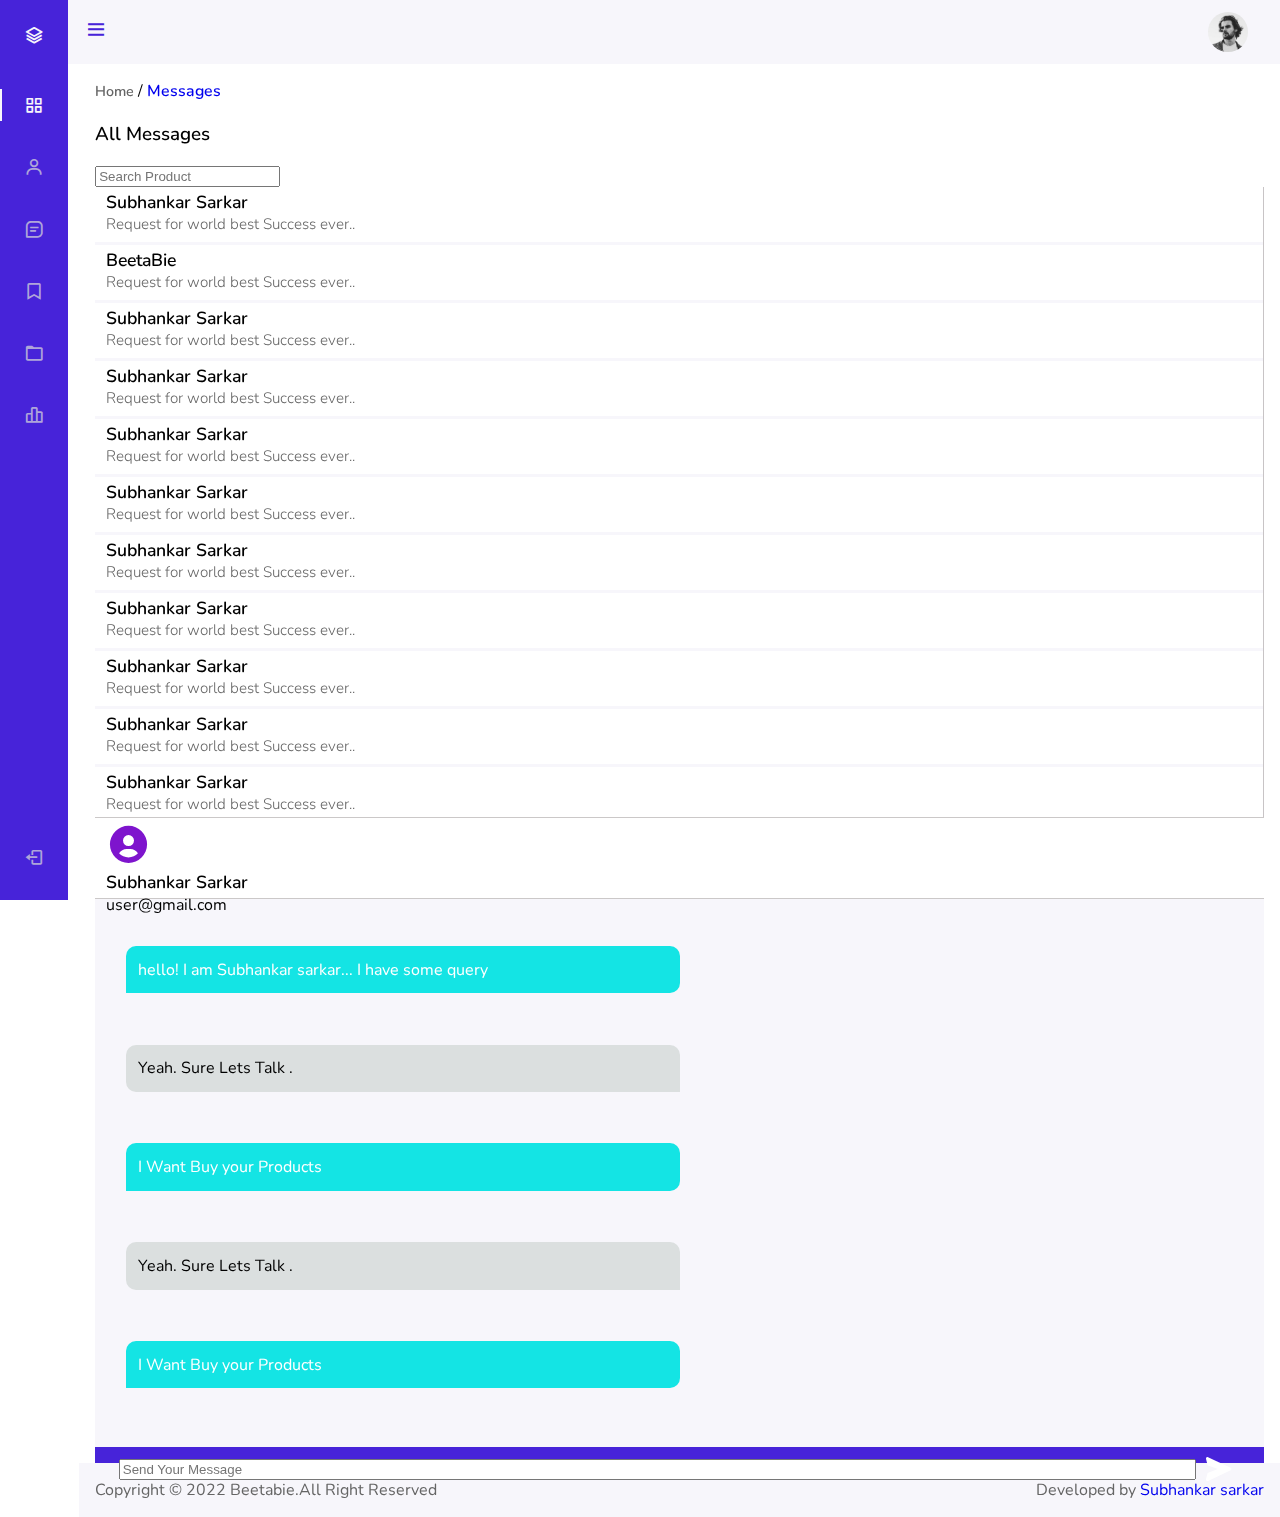
==== messages.html @ 1b4a2f4e "intial push" ====
<!DOCTYPE html>
<html lang="en">

<head>
    <meta charset="UTF-8">
    <meta name="viewport" content="width=device-width, initial-scale=1.0">

    <!-- ===== BOX ICONS ===== -->
    <link href='https://cdn.jsdelivr.net/npm/boxicons@2.0.5/css/boxicons.min.css' rel='stylesheet'>

    <!-- ===== CSS ===== -->
    <link href="https://cdn.jsdelivr.net/npm/bootstrap@5.0.2/dist/css/bootstrap.min.css" rel="stylesheet"
        integrity="sha384-EVSTQN3/azprG1Anm3QDgpJLIm9Nao0Yz1ztcQTwFspd3yD65VohhpuuCOmLASjC" crossorigin="anonymous">
    <link rel="stylesheet" href="assets/css/styles.css">

    <title>Messages</title>
</head>

<body id="body-pd">
    <header class="header" id="header">
        <div class="header__toggle">
            <i class='bx bx-menu' id="header-toggle"></i>
        </div>

        <div class="header__img">
            <img src="assets/img/perfil.jpg" alt="">
        </div>
    </header>

    <!-- sidenav  -->

    <div class="l-navbar" id="nav-bar">
        <nav class="nav">
            <div>
                <a href="#" class="nav__logo">
                    <i class='bx bx-layer nav__logo-icon'></i>
                    <span class="nav__logo-name">Bedimcode</span>
                </a>

                <div class="nav__list">
                    <a href="index.html" class="nav__link active">
                        <i class='bx bx-grid-alt nav__icon'></i>
                        <span class="nav__name">Dashboard</span>
                    </a>

                    <a href="products.html" class="nav__link">
                        <i class='bx bx-user nav__icon'></i>
                        <span class="nav__name">Products</span>
                    </a>

                    <a href="messages.html" class="nav__link">
                        <i class='bx bx-message-square-detail nav__icon'></i>
                        <span class="nav__name">Messages</span>
                    </a>

                    <a href="#" class="nav__link">
                        <i class='bx bx-bookmark nav__icon'></i>
                        <span class="nav__name">Favorites</span>
                    </a>

                    <a href="#" class="nav__link">
                        <i class='bx bx-folder nav__icon'></i>
                        <span class="nav__name">Data</span>
                    </a>

                    <a href="#" class="nav__link">
                        <i class='bx bx-bar-chart-alt-2 nav__icon'></i>
                        <span class="nav__name">Analytics</span>
                    </a>
                </div>
            </div>

            <a href="#" class="nav__link">
                <i class='bx bx-log-out nav__icon'></i>
                <span class="nav__name">Log Out</span>
            </a>
        </nav>
    </div>
    <!-- sidenav  -->
    <section class="componentContainer">
        <!-- <h1>Component</h1> -->
        <div class="navigation mb-3">
            <span class="rootMenu"><a href="#">Home</a> / </span><Span class="mainMenu"><a href="#">Messages</a></Span>
        </div>

        <div class="row">
            <div class="col">
                <h3 style="font-weight: 600;">All Messages</h3>
            </div>
            <div class="col d-flex flex-row-reverse">
                <div class="col-md-6">
                    <input type="text" class="form-control mt-2" placeholder="Search Product" aria-label="Search">
                </div>
            </div>
        </div>


        <div class="productContainer mt-2">
            <div class="row">
                <div class="col-md-3 messagelist">
                    <div class="chat-individual">
                        <p class="chat-user">Subhankar Sarkar</p>
                        <p class="chat-subject">Request for world best Success ever..</p>
                    </div>
                    <div class="chat-individual">
                        <p class="chat-user">BeetaBie</p>
                        <p class="chat-subject">Request for world best Success ever..</p>
                    </div>
                    <div class="chat-individual">
                        <p class="chat-user">Subhankar Sarkar</p>
                        <p class="chat-subject">Request for world best Success ever..</p>
                    </div>
                    <div class="chat-individual">
                        <p class="chat-user">Subhankar Sarkar</p>
                        <p class="chat-subject">Request for world best Success ever..</p>
                    </div>
                    <div class="chat-individual">
                        <p class="chat-user">Subhankar Sarkar</p>
                        <p class="chat-subject">Request for world best Success ever..</p>
                    </div>
                    <div class="chat-individual">
                        <p class="chat-user">Subhankar Sarkar</p>
                        <p class="chat-subject">Request for world best Success ever..</p>
                    </div>
                    <div class="chat-individual">
                        <p class="chat-user">Subhankar Sarkar</p>
                        <p class="chat-subject">Request for world best Success ever..</p>
                    </div>
                    <div class="chat-individual">
                        <p class="chat-user">Subhankar Sarkar</p>
                        <p class="chat-subject">Request for world best Success ever..</p>
                    </div>
                    <div class="chat-individual">
                        <p class="chat-user">Subhankar Sarkar</p>
                        <p class="chat-subject">Request for world best Success ever..</p>
                    </div>
                    <div class="chat-individual">
                        <p class="chat-user">Subhankar Sarkar</p>
                        <p class="chat-subject">Request for world best Success ever..</p>
                    </div>
                    <div class="chat-individual">
                        <p class="chat-user">Subhankar Sarkar</p>
                        <p class="chat-subject">Request for world best Success ever..</p>
                    </div>
                    <div class="chat-individual">
                        <p class="chat-user">BeetaBie</p>
                        <p class="chat-subject">Request for world best Success ever..</p>
                    </div>




                </div>
                <div class="col-md-9 chat d-flex">
                   
                    <div class="chat-header d-flex ">
                        <div class="mx-2">
                            <i class='bx bxs-user-circle' style="font-size: 2.8rem; text-align: center; color: #7e14cd;"></i>
                        </div>
                        <div>
                            <p class="chat-user">Subhankar Sarkar</p>
                            <a class="">user@gmail.com</a>
                        </div>
                    </div>
                    <div class="chat-msg">
                        <div class="msgContainer">

                            <div class="client">
                                <p class="client-msg d-flex">
                                    hello!
                                    I am Subhankar sarkar...
                                    I have some query
                                </p>
                            </div>
                          
                            <div class="admin d-flex flex-row-reverse">
                                <p class="admin-msg">
                                   Yeah. Sure Lets Talk . 
                                </p>
                            </div>
                            
                            <div class="client">
                                <p class="client-msg">
                                   I Want Buy your Products
                                </p>
                            </div>
                          
                          
                            <div class="admin d-flex flex-row-reverse">
                                <p class="admin-msg">
                                   Yeah. Sure Lets Talk . 
                                </p>
                            </div>

                            <div class="client">
                                <p class="client-msg">
                                   I Want Buy your Products
                                </p>
                            </div>


                        </div>
                    </div>
                    <div class="send-msg">
                        <input type="text" class="form-control " placeholder="Send Your Message">
                        <button type="submit">
                            <i class='bx bxs-send'></i>
                        </button>
                    </div>
                </div>
            </div>
        </div>


    </section>


    <footer>
        <ul>
            <li>Copyright &copy; 2022 Beetabie.All Right Reserved</li>
            <li>Developed by <a href="#">Subhankar sarkar</a></li>
        </ul>
    </footer>

    <!--===== MAIN JS =====-->
    <script src="https://cdn.jsdelivr.net/npm/bootstrap@5.0.2/dist/js/bootstrap.bundle.min.js"
        integrity="sha384-MrcW6ZMFYlzcLA8Nl+NtUVF0sA7MsXsP1UyJoMp4YLEuNSfAP+JcXn/tWtIaxVXM"
        crossorigin="anonymous"></script>

    <script src="assets/js/main.js"></script>
</body>

</html>
---- assets/css/styles.css ----
/*===== GOOGLE FONTS =====*/
@import url("https://fonts.googleapis.com/css2?family=Nunito:wght@400;600;700&display=swap");

/*===== VARIABLES CSS =====*/
:root{
  --header-height: 3rem;
  --nav-width: 68px;

  /*===== Colors =====*/
  --first-color: #4723D9;
  --first-color-light: #AFA5D9;
  --white-color: #F7F6FB;
  --scroll-bar: rgb(157, 19, 236);
  
  /*===== Font and typography =====*/
  --body-font: 'Nunito', sans-serif;
  --normal-font-size: 1rem;
  
  /*===== z index =====*/
  --z-fixed: 100;
}

/*===== BASE =====*/
*,::before,::after{
  box-sizing: border-box;
}

body{
  position: relative;
  margin: var(--header-height) 0 0 0;
  /* padding: 0 1rem; */
  font-family: var(--body-font);
  font-size: var(--normal-font-size);
  transition: .5s;
}

::-webkit-scrollbar {
  width: 10px;
}

/* ::-webkit-scrollbar-track {
  background-color: none;
} */

::-webkit-scrollbar-thumb {
  border-radius: 20px;
  /* box-shadow: inset 0 0 6px rgba(0, 0, 0, 0.3); */
  background-color: darkgrey;
}

a{
  text-decoration: none;
}

/*===== HEADER =====*/
.header{
  width: 100%;
  height: var(--header-height);
  position: fixed;
  top: 0;
  left: 0;
  display: flex;
  align-items: center;
  justify-content: space-between;
  padding: 0 1rem;
  background-color: var(--white-color);
  z-index: var(--z-fixed);
  transition: .5s;
}

.header__toggle{
  color: var(--first-color);
  font-size: 1.5rem;
  cursor: pointer;
}

.header__img{
  width: 35px;
  height: 35px;
  display: flex;
  justify-content: center;
  border-radius: 50%;
  overflow: hidden;
}

.header__img img{
  width: 40px;
}

/*===== NAV =====*/
.l-navbar{
  position: fixed;
  top: 0;
  left: -30%;
  width: var(--nav-width);
  height: 100vh;
  background-color: var(--first-color);
  padding: .5rem 1rem 0 0;
  transition: .5s;
  z-index: var(--z-fixed);
}

.nav{
  height: 100%;
  display: flex;
  flex-direction: column;
  justify-content: space-between;
  overflow: hidden;
}

.nav__logo, .nav__link{
  display: grid;
  grid-template-columns: max-content max-content;
  align-items: center;
  column-gap: 1rem;
  padding: .5rem 0 .5rem 1.5rem;
}

.nav__logo{
  margin-bottom: 2rem;
}

.nav__logo-icon{
  font-size: 1.25rem;
  color: var(--white-color);
}

.nav__logo-name{
  color: var(--white-color);
  font-weight: 700;
}

.nav__link{
  position: relative;
  color: var(--first-color-light);
  margin-bottom: 1.5rem;
  transition: .3s;
}

.nav__link:hover{
  color: var(--white-color);
}

.nav__icon{
  font-size: 1.25rem;
}

/*Show navbar movil*/
.show{
  left: 0;
}

/*Add padding body movil*/
.body-pd{
  padding-left: calc(var(--nav-width) + 1rem);
}

/*Active links*/
.active{
  color: var(--white-color);
}

.active::before{
  content: '';
  position: absolute;
  left: 0;
  width: 2px;
  height: 32px;
  background-color: var(--white-color);
}

.componentContainer{
  width: 100%;
  padding: 1rem;
}
.rootMenu a{
  font-size: 0.89rem;
  color: #656565;
  font-weight: 600;
}
.mainMenu{
  font-size: 0.99rem;
  font-weight: 600;
}

.numBox{
  width: 400px;
  display: flex; 
  align-items: center;
  justify-content: space-evenly;
  border-radius: 13px;
  background-color: rgb(248, 248, 248);
  box-shadow: 3px 4px 12px -4px #454545a1;
}
.numBox .numIcon {
  font-size: 35px;
  margin: 9px;
  width: 70px;
  height: 70px;
  display: flex; 
  align-items: center;
  justify-content: space-evenly;
  padding: 1.5rem;
  color: #fff;
  border-radius: 50%;
}

.numDetails{
  width: 50%;
  display: flex;
  flex-direction: column;
}
.numHead{
  font-size: 1.2rem;
  font-weight: 700;
}

/* recentData Table  */
#recentData .recentProduct{
  font-size: 1.08rem;
}
.recentDate{
  color: #656565;
  font-size: 0.8rem;
}
.rightdata{
  display: flex;
  flex-direction: column;
  justify-content: center;
  align-items: center;
  padding: 23px;
}
.chart{
  position: relative;
  width: 60%;
  height: 100%;
  overflow: hidden;
}
.formLabel{
  font-weight: 600;
}
.ProductCard{
  cursor: pointer;
}
.ProductCard .card-title{
  font-size: 1.3rem;
  font-weight: 600;
}
.ProductCard .card img{
  width: 100%;
  height: 200px;
  object-fit: cover;
}
.productDetails{
  color: #656565;
}
.btn-primary:hover{

  box-shadow: 0 3px 2px 0 rgb(77 131 255 / 14%),
              0 3px 1px -2px rgb(77 131 255 / 20%), 
              0 2px 5px 0 rgb(77 131 255 / 12%);
}


/* message  */
.messagelist{
  height: 70vh;
  background-color: #F7F6FB;
  border-right: 1px solid rgba(165, 161, 161, 0.582);
  overflow-y: scroll;
  padding: 0;
  
}
.messagelist::-webkit-scrollbar{
  width: 10px;
}
.messagelist::-webkit-scrollbar-thumb{
  background-color: var(--scroll-bar);
  border-radius: 25px;
}

.chat-individual{
  margin-bottom: 3px;
  cursor: pointer;
  background-color: #fff;
  padding: 3px 11px;
  width: 100%;
}
 .chat-user{
  font-size: 1.1rem;
  font-weight: 600;
  margin: 0;
}
.chat-individual .chat-subject{
  font-size: 0.95rem;
  font-weight: 300;
  color: #656565;
  margin: 0;
  padding-bottom: 5px;
}


.chat{
  height: 70vh;
  background-color: var(--white-color);
  padding: 0;
  margin: 0;
  flex-direction: column;
}

.chat-header{
  margin: 0px;
  background-color: #fff;
  padding: 5px 11px;
  width: 100%;
  max-height: 13%;
  border-bottom: 1px solid rgba(165, 161, 161, 0.582);
  border-top: 1px solid rgba(165, 161, 161, 0.582);
  
}
.chat-msg{
  width: 100%;
  height: 87%;
  overflow-y: scroll;
}
.chat-msg::-webkit-scrollbar{
  width: 10px;
}
.chat-msg::-webkit-scrollbar-thumb{
  background-color: var(--scroll-bar);
  border-radius: 25px;
}


.chat-msg .msgContainer{
  height: 100%;
  padding: 1.3rem;
}

.client{
  width: 100%;
  padding: 0.6rem;
  display: inline-block;
}
.client .client-msg{
  background-color: rgb(20, 228, 228);
  max-width: 50%;
  padding: 0.8rem;
  color: white;
  border-radius: 10px 10px  10px 0;
}
.admin{
  width: 100%;
  padding: 0.6rem;
  display: inline-block;
}
.admin .admin-msg{
  background-color: rgb(219, 223, 223);
  max-width: 50%;
  padding: 0.8rem;
  color: #000;
  border-radius: 10px 10px 0 10px;
}

.send-msg{
width: 100%;
background-color: #4723D9;
padding: 5px ;

display: flex;
justify-content: center;
align-items: center;
}
.send-msg input{
  width: 93%;

}
.send-msg button{
  border: none;
  background-color: transparent;
  outline: none;
}
.send-msg button i{
  font-size: 2rem;
  color: white;
  cursor: pointer;
}



footer{
  width: 100%;
  background-color: var(--white-color);
  padding: 1rem 1rem;
}
footer ul{
  display: flex;
  align-items: center;
  justify-content: space-between;
  list-style: none;
  margin: 0;
  padding: 0;
  color: #656565;
}


/* ===== MEDIA QUERIES=====*/
@media screen and (min-width: 768px){
  body{
    margin: calc(var(--header-height) + 1rem) 0 0 0;
    padding-left: calc(var(--nav-width) + 0.7rem);
  }

  .header{
    height: calc(var(--header-height) + 1rem);
    padding: 0 2rem 0 calc(var(--nav-width) + 1rem);
  }

  .header__img{
    width: 40px;
    height: 40px;
  }

  .header__img img{
    width: 45px;
  }

  .l-navbar{
    left: 0;
    padding: 1rem 1rem 0 0;
  }
  
  /*Show navbar desktop*/
  .show{
    width: calc(var(--nav-width) + 156px);
  }

  /*Add padding body desktop*/
  .body-pd{
    padding-left: calc(var(--nav-width) + 165px);
  }
}
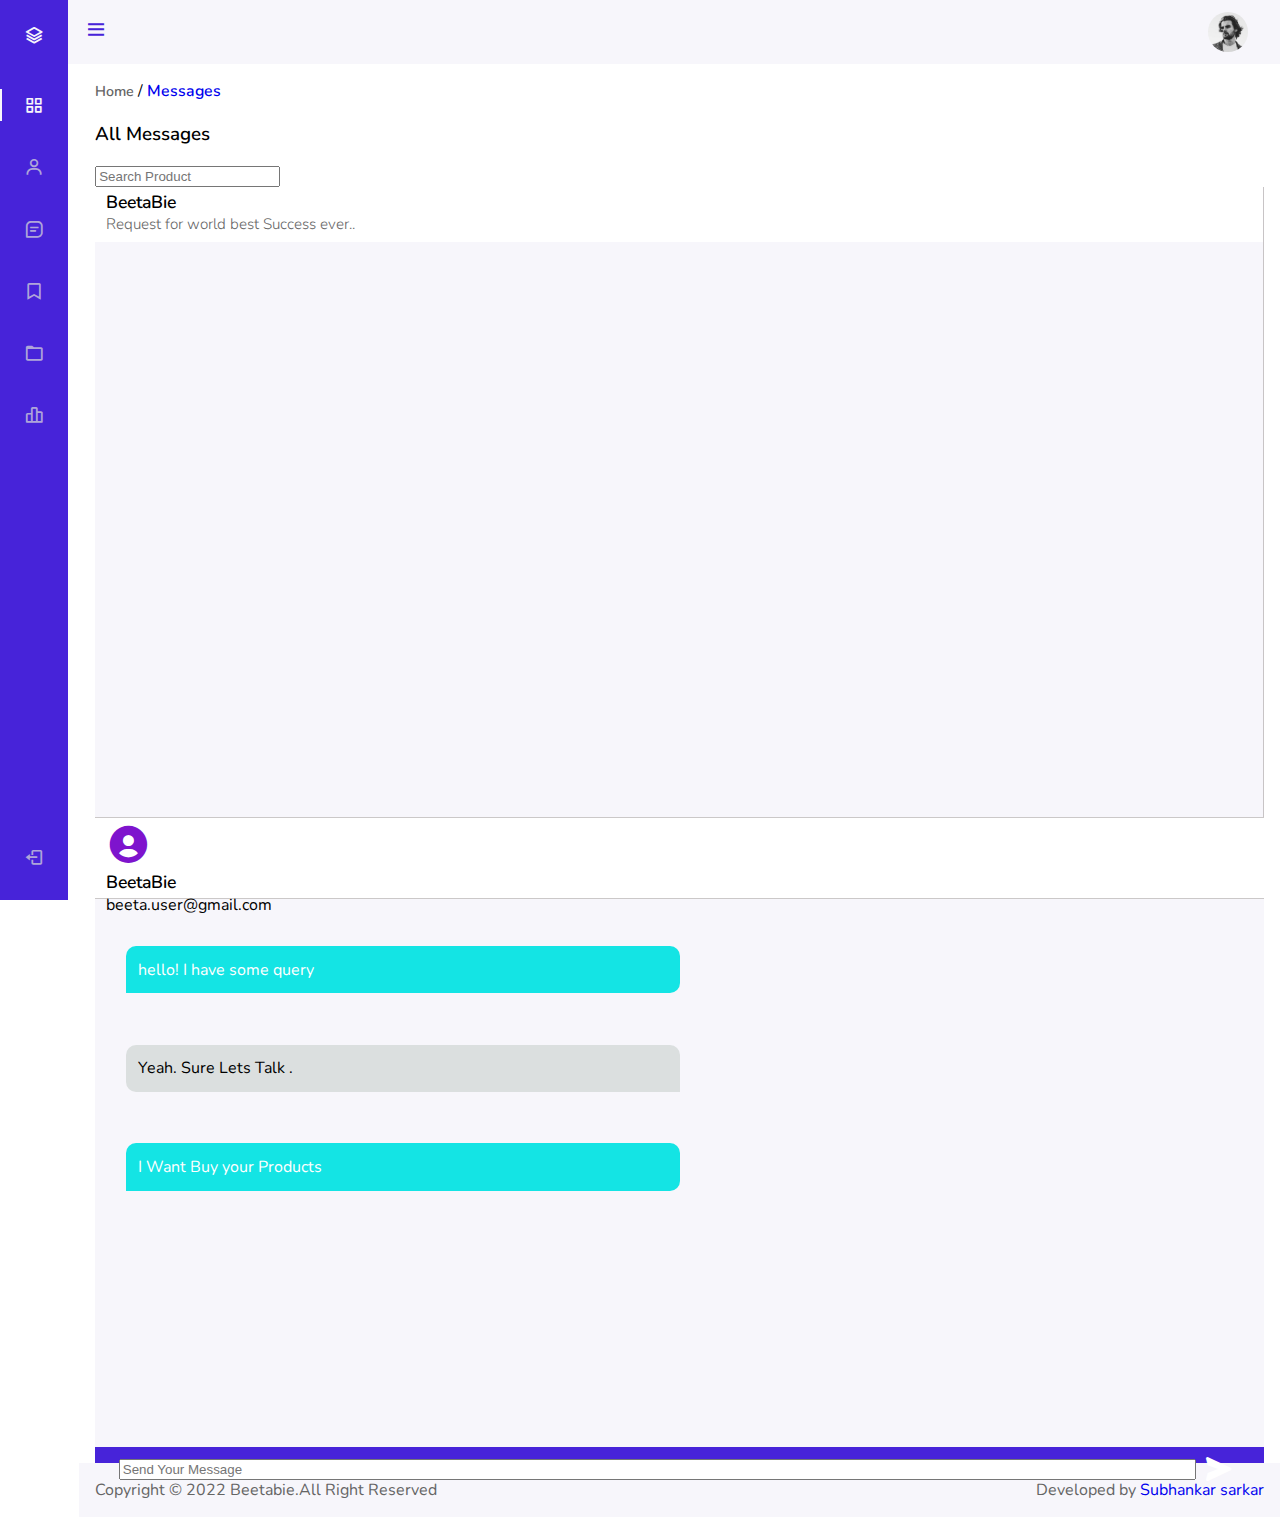
==== commit ae8808ff: "minor changes" ====
--- a/messages.html
+++ b/messages.html
@@ -98,50 +98,7 @@
         <div class="productContainer mt-2">
             <div class="row">
                 <div class="col-md-3 messagelist">
-                    <div class="chat-individual">
-                        <p class="chat-user">Subhankar Sarkar</p>
-                        <p class="chat-subject">Request for world best Success ever..</p>
-                    </div>
-                    <div class="chat-individual">
-                        <p class="chat-user">BeetaBie</p>
-                        <p class="chat-subject">Request for world best Success ever..</p>
-                    </div>
-                    <div class="chat-individual">
-                        <p class="chat-user">Subhankar Sarkar</p>
-                        <p class="chat-subject">Request for world best Success ever..</p>
-                    </div>
-                    <div class="chat-individual">
-                        <p class="chat-user">Subhankar Sarkar</p>
-                        <p class="chat-subject">Request for world best Success ever..</p>
-                    </div>
-                    <div class="chat-individual">
-                        <p class="chat-user">Subhankar Sarkar</p>
-                        <p class="chat-subject">Request for world best Success ever..</p>
-                    </div>
-                    <div class="chat-individual">
-                        <p class="chat-user">Subhankar Sarkar</p>
-                        <p class="chat-subject">Request for world best Success ever..</p>
-                    </div>
-                    <div class="chat-individual">
-                        <p class="chat-user">Subhankar Sarkar</p>
-                        <p class="chat-subject">Request for world best Success ever..</p>
-                    </div>
-                    <div class="chat-individual">
-                        <p class="chat-user">Subhankar Sarkar</p>
-                        <p class="chat-subject">Request for world best Success ever..</p>
-                    </div>
-                    <div class="chat-individual">
-                        <p class="chat-user">Subhankar Sarkar</p>
-                        <p class="chat-subject">Request for world best Success ever..</p>
-                    </div>
-                    <div class="chat-individual">
-                        <p class="chat-user">Subhankar Sarkar</p>
-                        <p class="chat-subject">Request for world best Success ever..</p>
-                    </div>
-                    <div class="chat-individual">
-                        <p class="chat-user">Subhankar Sarkar</p>
-                        <p class="chat-subject">Request for world best Success ever..</p>
-                    </div>
+                   
                     <div class="chat-individual">
                         <p class="chat-user">BeetaBie</p>
                         <p class="chat-subject">Request for world best Success ever..</p>
@@ -158,8 +115,8 @@
                             <i class='bx bxs-user-circle' style="font-size: 2.8rem; text-align: center; color: #7e14cd;"></i>
                         </div>
                         <div>
-                            <p class="chat-user">Subhankar Sarkar</p>
-                            <a class="">user@gmail.com</a>
+                            <p class="chat-user">BeetaBie</p>
+                            <a class="">beeta.user@gmail.com</a>
                         </div>
                     </div>
                     <div class="chat-msg">
@@ -168,7 +125,6 @@
                             <div class="client">
                                 <p class="client-msg d-flex">
                                     hello!
-                                    I am Subhankar sarkar...
                                     I have some query
                                 </p>
                             </div>
@@ -178,20 +134,7 @@
                                    Yeah. Sure Lets Talk . 
                                 </p>
                             </div>
-                            
-                            <div class="client">
-                                <p class="client-msg">
-                                   I Want Buy your Products
-                                </p>
-                            </div>
-                          
-                          
-                            <div class="admin d-flex flex-row-reverse">
-                                <p class="admin-msg">
-                                   Yeah. Sure Lets Talk . 
-                                </p>
-                            </div>
-
+                           
                             <div class="client">
                                 <p class="client-msg">
                                    I Want Buy your Products
